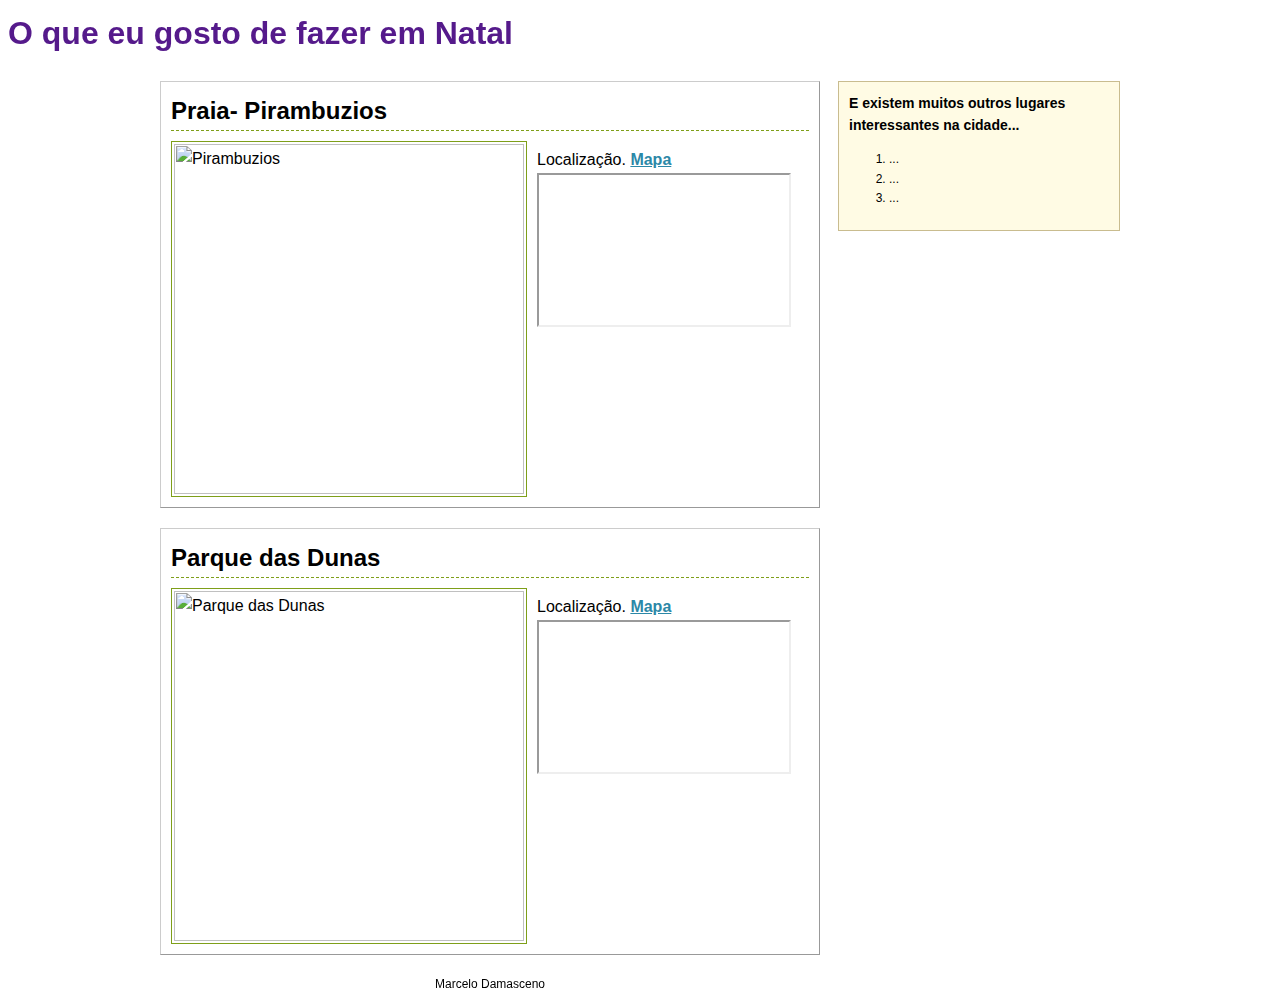
==== intro/index.html @ fa957cff "muda o nome do arquivo para index" ====
<head>
	<meta charset="UTF-8">
<link rel="stylesheet" type="text/css" href="https://cdnjs.cloudflare.com/ajax/libs/normalize/4.1.1/normalize.min.css">
<link rel="stylesheet" type="text/css" href="intro.css">
	<title></title>
</head>
<body>
	<h1> <a href="">O que eu gosto de fazer em Natal</a></h1>
	<div class='container'>
		<div class='sidenote'>
			<h3>E existem muitos outros lugares interessantes na cidade...</h3> 
			<ol>
				<li>...</li>
				<li>...</li>
				<li>...</li>
  			</ol>
</div>
		<div class="lugares">
		<div class='lugar'>
			<h2>Praia- Pirambuzios</h2>
			<img alt="Pirambuzios" src="http://www.praias-360.com.br/img-600/rn/nisia-floresta/rn-nisia-floresta-praia-de-pirambuzios-010.jpg">
			<p> 
				Localização. 
					<a href="https://goo.gl/maps/ofZNXawCgk52">Mapa</a>
				<iframe src="https://www.google.com/maps/embed?pb=!1m18!1m12!1m3!1d3968.0434029564512!2d-35.11663918566154!3d-5.988761860513631!2m3!1f0!2f0!3f0!3m2!1i1024!2i768!4f13.1!3m3!1m2!1s0x7b2f0d691a8ee8f%3A0x150228fc194aa7a2!2sR.+Min.+Francisco+Fausto%2C+2%2C+N%C3%ADsia+Floresta+-+RN%2C+59164-000%2C+Brasil!5e0!3m2!1spt-BR!2sus!4v1462924848020"  allowfullscreen>
				</iframe>
			</p>
			<div class='clear'></div>
		</div>
		
		<div class='lugar'>
			<h2>Parque das Dunas</h2>
			<img alt="Parque das Dunas" src="http://www.curtosim.com.br/Conteudo/Hotsite/grd-dunas.jpg">
			<p> 
				Localização. 
					<a href="https://goo.gl/maps/DnwvtVmWq272">Mapa</a>
				<iframe src="https://www.google.com/maps/embed?pb=!1m18!1m12!1m3!1d63507.220965371904!2d-35.22548320812898!3d-5.827215819040262!2m3!1f0!2f0!3f0!3m2!1i1024!2i768!4f13.1!3m3!1m2!1s0x7b2ffe72d7487fb%3A0xa2adde0cd08f1b71!2sParque+das+Dunas+-+Av.+Alexandrino+de+Alencar+-+Tirol%2C+Natal+-+RN%2C+59015-300%2C+Brasil!5e0!3m2!1spt-BR!2sus!4v1462927380089"></iframe>
				</iframe>
			</p>
			<div class='clear'></div>
		</div>

		
		<div class='footer'>
			<p>Marcelo Damasceno</p>
		</div>


		</div>
	</div>
</body>
---- intro/intro.css ----
.lugar {
   background-color: #FFF;
  border: 1px solid #CCC;
  border-color: #CCC #999 #999 #CCC;
  margin-bottom: 20px;
  padding: 10px;
}

.lugar h2 {
  border-bottom: 1px dashed #7E9F19;
  margin: 0;
}

.lugar a {
  color: #2C88A7;
  font-weight: bold;
}

.lugar img {
  border: 1px solid #7E9F19;
  float: left;
  margin: 10px 10px 0 0;
  padding: 2px;
  width: 350px;
}

.lugar iframe{
	width: 250px;
	height: auto;
}

.clear {
  clear: both;
}

h1 a {
  text-decoration: none;
}

h1 a:hover {
  background-color: #7E9F19;
  color: #FFF;
}

body{
	 background-image: url(http://4.bp.blogspot.com/-hae1oTWRwvs/Uh90QNPSHSI/AAAAAAAAFoQ/USCM9fcoOCc/s1600/Background-Picture-Html2.jpg);
  font-family: "Lucida Grande", "Lucida Sans Unicode", Verdana,
    sans-serif;
  line-height: 1.6;
}

.container {
  margin: 0 auto;
  width: 960px;
}

.footer {
  font-size: 12px;
  text-align: center;
}

.sidenote {
  background-color: #FFFBE4;
  border: 1px solid #C9BC8F;
  float: right;
  padding: 10px;
  width: 260px;
}
.sidenote h3 {
  font-size: 14px;
  margin-top: 0;
}
.sidenote ol {
  font-size: 12px;
}

.lugares {
  float: left;
  width: 660px;
}
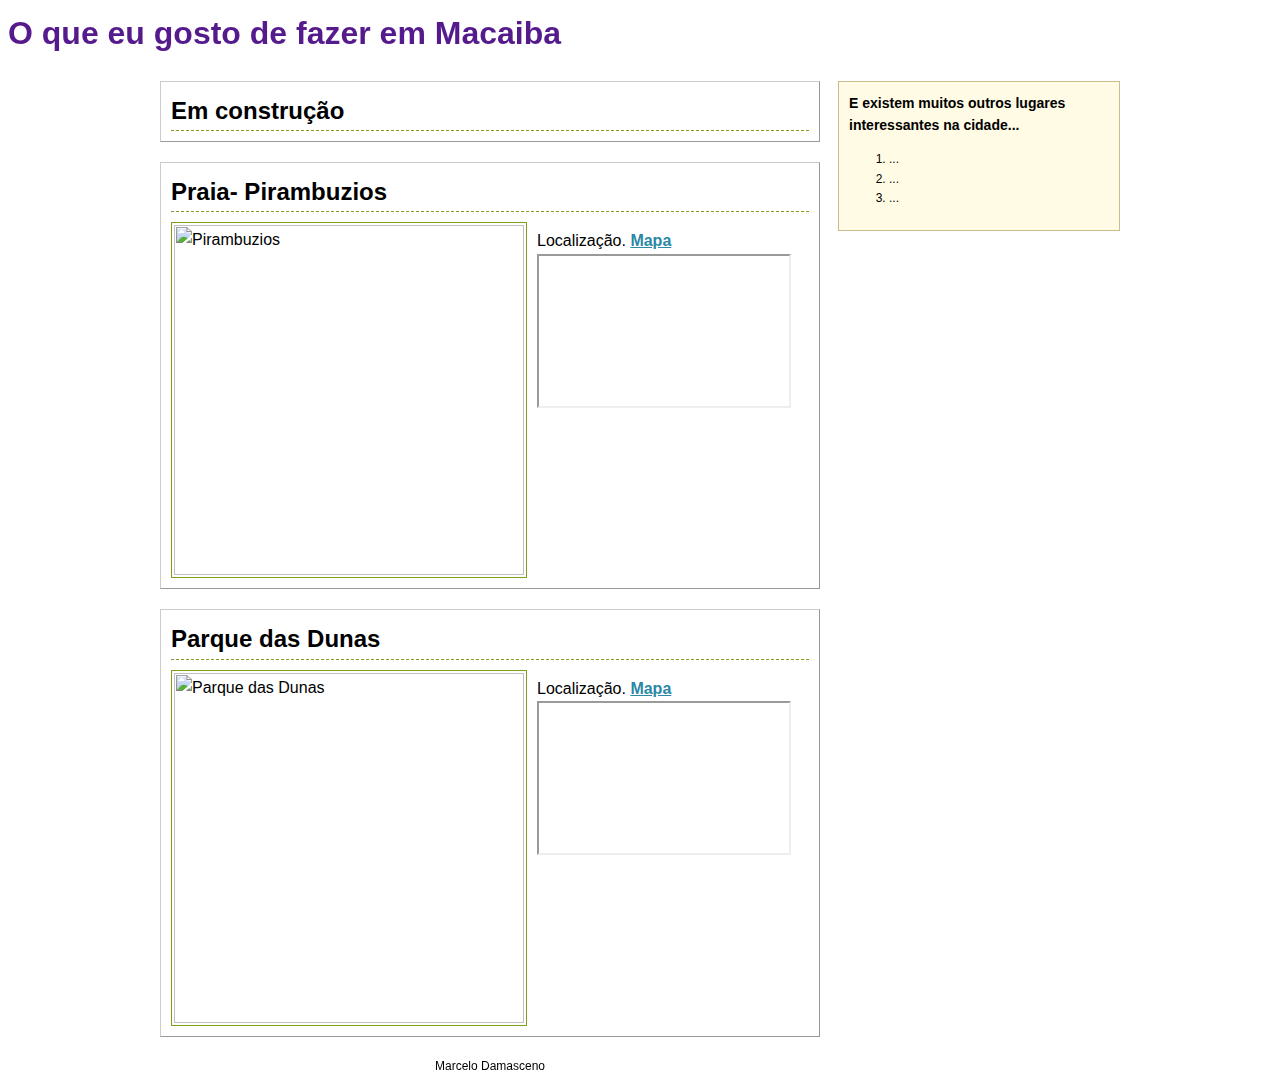
==== commit 89980a52: "Adicionei agora a pagina em Macaiba" ====
--- a/intro/index.html
+++ b/intro/index.html
@@ -5,7 +5,7 @@
 	<title></title>
 </head>
 <body>
-	<h1> <a href="">O que eu gosto de fazer em Natal</a></h1>
+	<h1> <a href="">O que eu gosto de fazer em Macaiba</a></h1>
 	<div class='container'>
 		<div class='sidenote'>
 			<h3>E existem muitos outros lugares interessantes na cidade...</h3> 
@@ -16,6 +16,9 @@
   			</ol>
 </div>
 		<div class="lugares">
+			<div class='lugar'>
+				<h2> Em construção</h2>
+			</div>
 		<div class='lugar'>
 			<h2>Praia- Pirambuzios</h2>
 			<img alt="Pirambuzios" src="http://www.praias-360.com.br/img-600/rn/nisia-floresta/rn-nisia-floresta-praia-de-pirambuzios-010.jpg">
